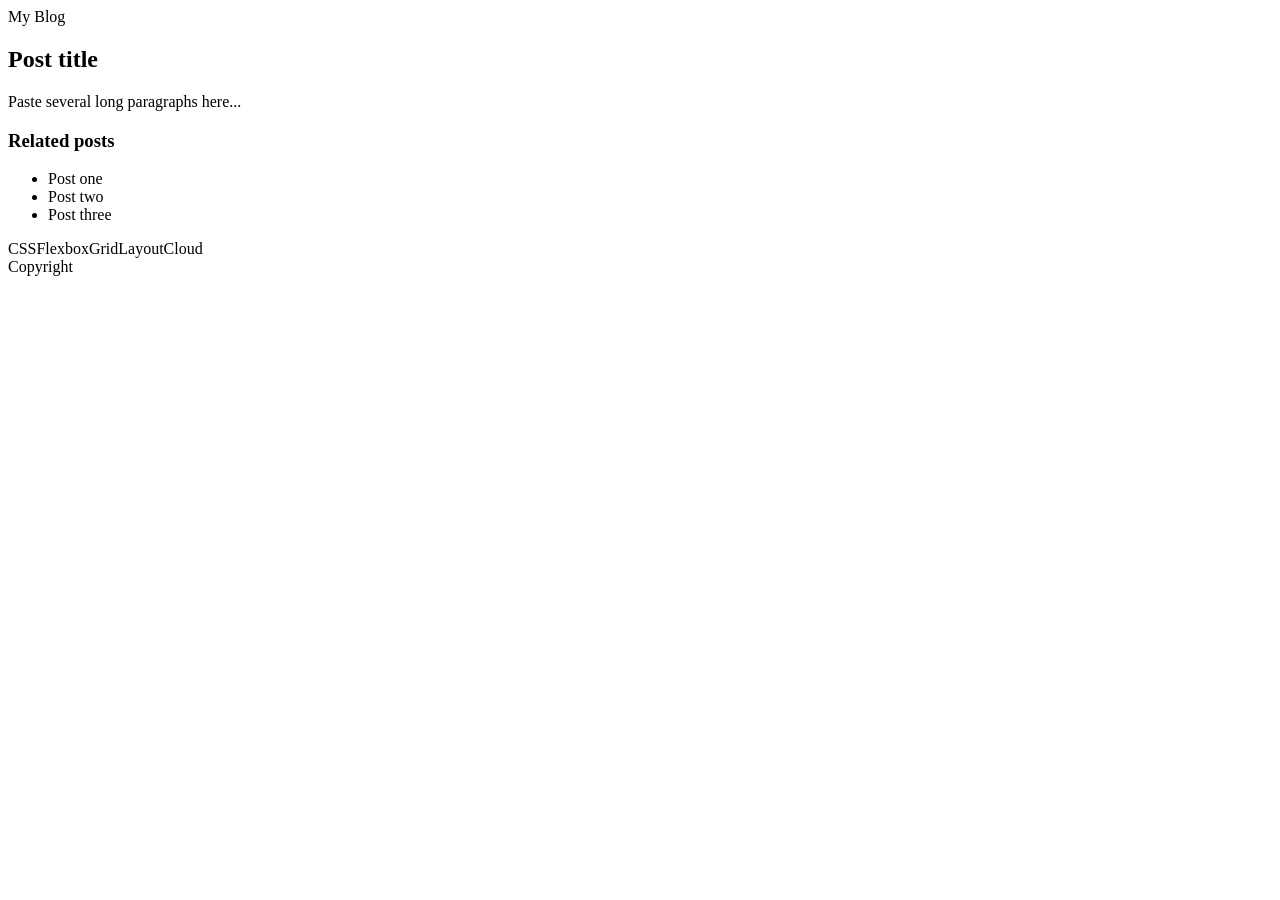
==== blog/index.html @ 52c4ff8a "Add blog layout page" ====
<!doctype html>
<html lang="en">
  <head>
    <meta charset="UTF-8" />
    <meta name="viewport" content="width=device-width, initial-scale=1.0" />
    <title>Blog</title>
    <link rel="stylesheet" href="blog-style.css" />
  </head>
  <body>
    <div class="page">
      <header>My Blog</header>
      <main>
        <h2>Post title</h2>
        <p>Paste several long paragraphs here...</p>
      </main>
      <aside>
        <h3>Related posts</h3>
        <ul>
          <li>Post one</li>
          <li>Post two</li>
          <li>Post three</li>
        </ul>
        <div class="tags">
          <span>CSS</span><span>Flexbox</span><span>Grid</span
          ><span>Layout</span><span>Cloud</span>
        </div>
      </aside>
      <footer>Copyright</footer>
    </div>
  </body>
</html>
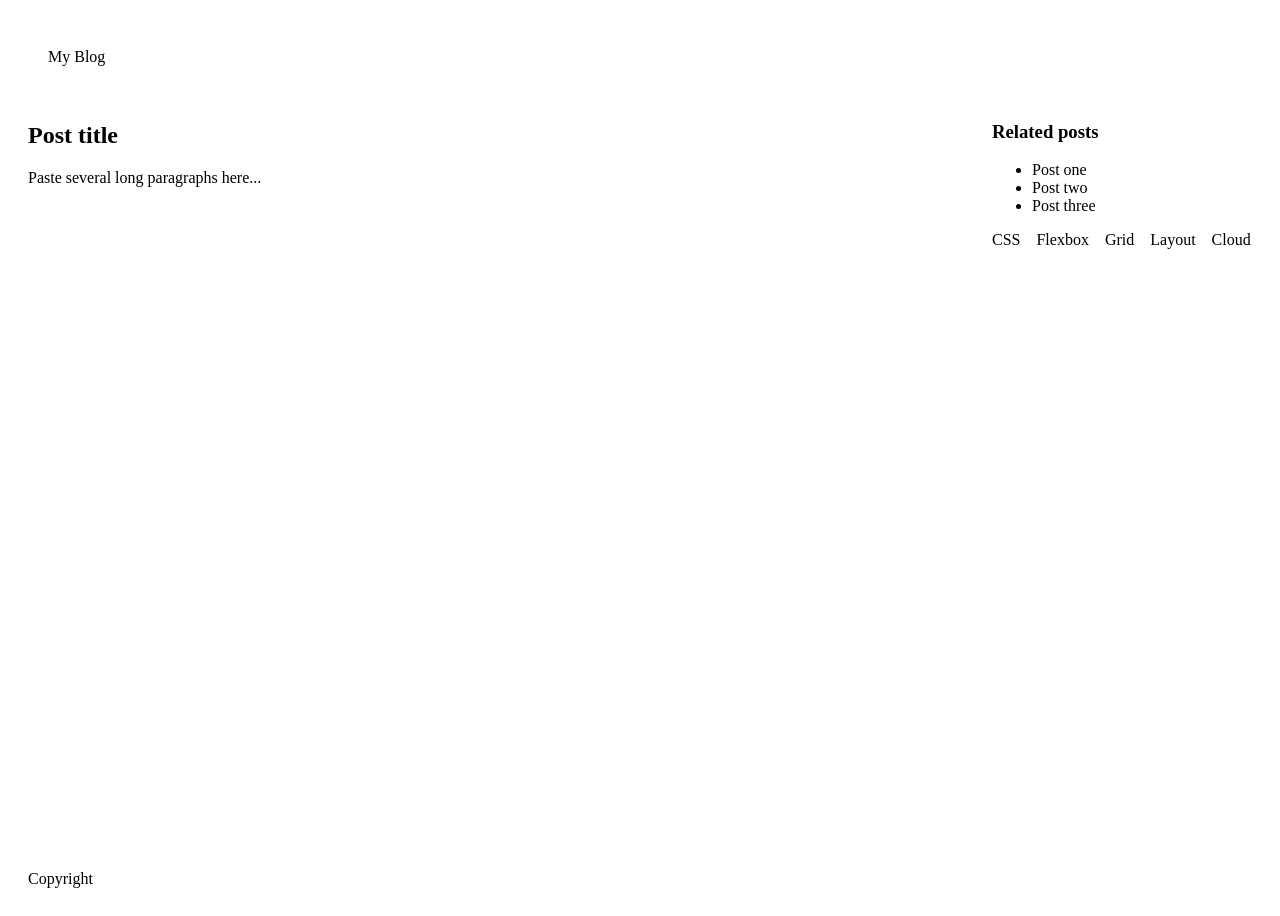
==== commit 260610a6: "Change the background color of the 'popular badge'" ====
--- a/blog/index.html
+++ b/blog/index.html
@@ -4,7 +4,7 @@
     <meta charset="UTF-8" />
     <meta name="viewport" content="width=device-width, initial-scale=1.0" />
     <title>Blog</title>
-    <link rel="stylesheet" href="blog-style.css" />
+    <link rel="stylesheet" href="style.css" />
   </head>
   <body>
     <div class="page">
--- a/blog/style.css
+++ b/blog/style.css
@@ -0,0 +1,59 @@
+* {
+  box-sizing: border-box;
+}
+
+main p {
+  max-width: 80ch;
+}
+
+.page {
+  display: flex;
+  flex-direction: column;
+  gap: 16px;
+  padding: 20px;
+  min-height: 100vh; /* ensures there is enough space for a whole page*/
+}
+
+.tags {
+  display: flex;
+  gap: 16px;
+  flex-wrap: wrap;
+}
+
+footer {
+  margin: auto 0 0 0;
+}
+
+@media (width >= 1000px) {
+  .page {
+    display: grid;
+    grid-template-columns: 1fr 280px;
+    grid-template-rows: auto 1fr auto; /* 2nd row will take up all available space and */
+    /*1st & 3rd rows will take up only what their contents need*/
+    position: relative;
+    grid-template-areas:
+      'header header'
+      'main aside'
+      'footer footer';
+  }
+  header {
+    grid-area: header;
+    padding: 20px;
+  }
+
+  aside {
+    grid-area: aside;
+    padding-left: 20px;
+    align-self: self-start; /* helps make aside sticky */
+    position: sticky;
+    top: 20px;
+  }
+
+  main {
+    grid-area: main;
+  }
+
+  footer {
+    grid-area: footer;
+  }
+}
